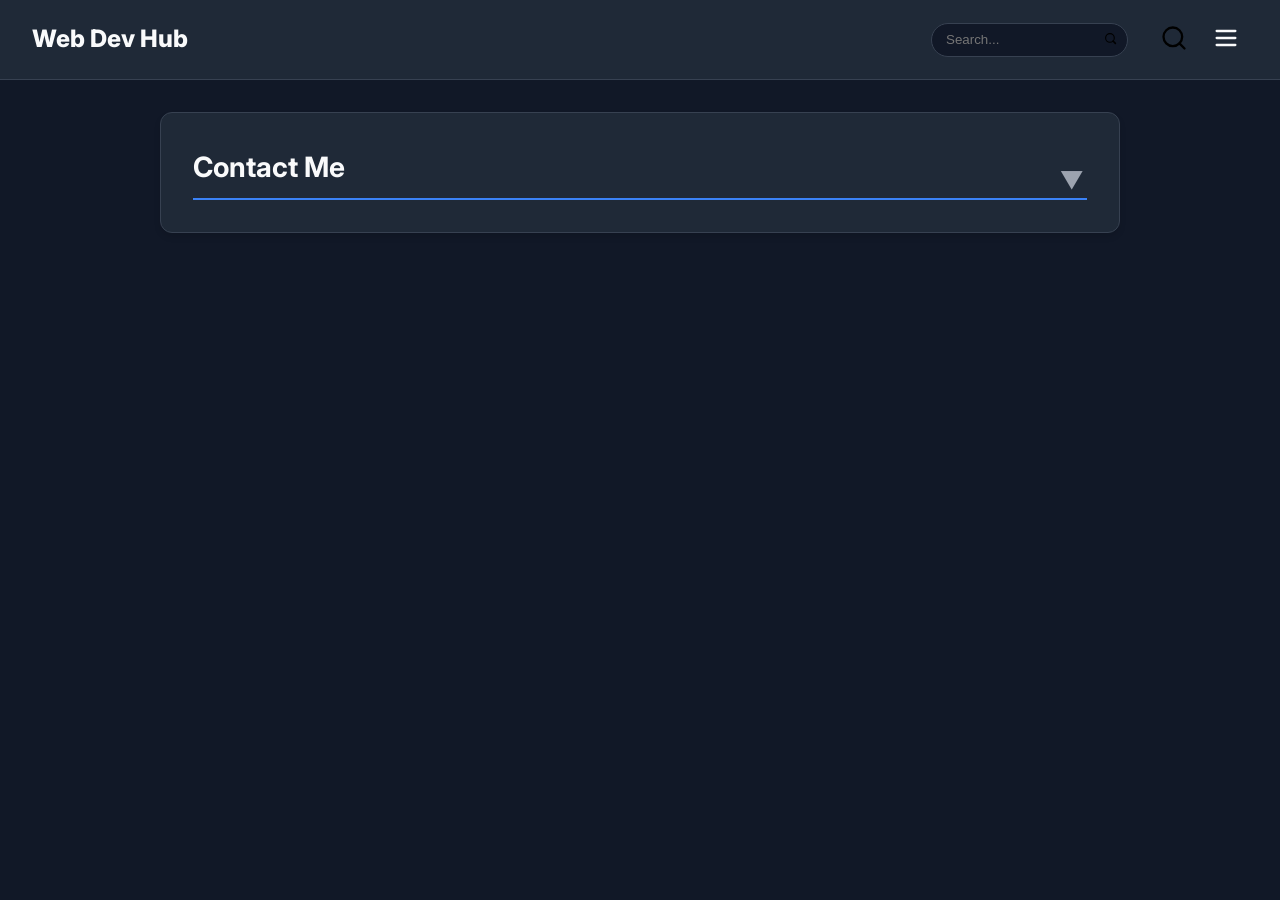
==== contact.html @ 62ac9bff "Fix: Make contact form fields responsive" ====
<!DOCTYPE html>
<html lang="en">
<head>
    <meta charset="UTF-8">
    <meta name="viewport" content="width=device-width, initial-scale=1.0">
    <title>Contact - Web Dev Hub</title>
    <link rel="stylesheet" href="style.css">
    <style>
        .contact-form {
            display: flex;
            flex-direction: column;
            gap: 1rem;
        }
        .contact-form input,
        .contact-form textarea {
            width: 100%;
            padding: 0.75rem;
            border-radius: 0.5rem;
            border: 1px solid var(--border-color);
            background-color: var(--bg-dark);
            color: var(--text-primary);
            font-family: 'Inter', sans-serif;
            box-sizing: border-box; /* Ensures padding is inside the width */
        }
        .contact-form button {
            padding: 0.75rem;
            border: none;
            border-radius: 0.5rem;
            background-color: var(--accent-color);
            color: var(--text-primary);
            font-weight: 600;
            cursor: pointer;
            transition: background-color 0.2s;
        }
        .contact-form button:hover {
            background-color: var(--accent-hover);
        }
        #form-status {
            margin-top: 1rem;
            padding: 1rem;
            border-radius: 0.5rem;
            display: none; /* Hidden by default */
        }
        #form-status.success {
            background-color: #166534; /* Green */
            color: #dcfce7;
        }
        #form-status.error {
            background-color: #991b1b; /* Red */
            color: #fee2e2;
        }
    </style>
</head>
<body>

    <nav class="navbar">
        <a href="index.html" class="navbar-brand">Web Dev Hub</a>
        <div class="nav-right-section">
            <div class="search-container" id="search-container">
                <input type="text" class="search-input" id="search-input" placeholder="Search..." aria-label="Search through site content">
                <button class="search-button" id="search-button" title="Search" aria-label="Search">
                    <svg class="search-icon" viewBox="0 0 24 24" fill="none" xmlns="http://www.w3.org/2000/svg"><path d="M11 19C15.4183 19 19 15.4183 19 11C19 6.58172 15.4183 3 11 3C6.58172 3 3 6.58172 3 11C3 15.4183 6.58172 19 11 19Z" stroke-width="2" stroke-linecap="round" stroke-linejoin="round"/><path d="M21 21L16.65 16.65" stroke-width="3" stroke-linecap="round" stroke-linejoin="round"/></svg>
                </button>
            </div>
            <div class="nav-controls">
                <button class="search-toggle" id="search-toggle" title="Toggle search bar" aria-label="Toggle search bar"><svg class="menu-icon" viewBox="0 0 24 24" fill="none" xmlns="http://www.w3.org/2000/svg" aria-hidden="true" focusable="false"><path d="M11 19C15.4183 19 19 15.4183 19 11C19 6.58172 15.4183 3 11 3C6.58172 3 3 6.58172 3 11C3 15.4183 6.58172 19 11 19Z" stroke="currentColor" stroke-width="2" stroke-linecap="round" stroke-linejoin="round"></path><path d="M21 21L16.65 16.65" stroke="currentColor" stroke-width="2" stroke-linecap="round" stroke-linejoin="round"></path></svg></button>
                <div class="menu-container">
                    <button class="menu-toggle" id="menu-toggle" title="Toggle navigation menu" aria-label="Toggle navigation menu"><svg class="menu-icon" viewBox="0 0 24 24" fill="none" xmlns="http://www.w3.org/2000/svg"><path d="M4 6H20M4 12H20M4 18H20" stroke-width="2" stroke-linecap="round" stroke-linejoin="round"/></svg></button>
                    <ul class="dropdown-menu" id="dropdown-menu">
                        <li class="dropdown-item"><a href="index.html">Home</a></li>
                        <li class="dropdown-item"><a href="servers.html">Frontend & Backend</a></li>
                        <li class="dropdown-item"><a href="databases.html">Databases</a></li>
                        <li class="dropdown-item"><a href="frameworks.html">Frameworks</a></li>
                        <li class="dropdown-item"><a href="engines.html">Engines</a></li>
                        <li class="dropdown-item"><a href="wireframes.html">Wireframes</a></li>
                        <li class="dropdown-item"><a href="language.html">Coding languages</a></li>
                        <li class="dropdown-item"><a href="settings.html">Settings</a></li>
                        <li class="dropdown-item"><a href="contact.html">Contact</a></li>
                    </ul>
                </div>
            </div>
        </div>
    </nav>

    <main class="container">
        <div class="content-card">
            <div class="accordion-header"><h2>Contact Me</h2></div>
            <div class="accordion-panel">
                <p>Have a question or want to get in touch? Fill out the form below and I'll get back to you as soon as possible.</p>
                <form id="contact-form" class="contact-form">
                    <label for="name">Name</label>
                    <input type="text" id="name" name="name" required>

                    <label for="email">Email</label>
                    <input type="email" id="email" name="email" required>

                    <label for="message">Message</label>
                    <textarea id="message" name="message" rows="6" required></textarea>

                    <button type="submit">Send Message</button>
                </form>
                <div id="form-status"></div>
            </div>
        </div>
    </main>

    <script>
        // Standard menu and search toggle script
        const menuToggle = document.getElementById('menu-toggle');
        const dropdownMenu = document.getElementById('dropdown-menu');
        menuToggle.addEventListener('click', (event) => { event.stopPropagation(); dropdownMenu.classList.toggle('show'); });
        document.addEventListener('click', (event) => { if (!dropdownMenu.contains(event.target) && !menuToggle.contains(event.target)) dropdownMenu.classList.remove('show'); });

        // Accordion Script
        const accordions = document.querySelectorAll('.accordion-header');

        accordions.forEach(accordion => {
            accordion.addEventListener('click', function() {
                this.classList.toggle('active');
                const panel = this.nextElementSibling;

                if (panel.style.maxHeight && panel.style.maxHeight !== '0px') { // Panel is open, closing it
                    panel.style.maxHeight = panel.scrollHeight + "px";
                    requestAnimationFrame(() => {
                        panel.style.maxHeight = "0";
                        panel.style.padding = "0";
                    });
                } else { // Panel is closed, opening it
                    panel.style.padding = "1rem 0";
                    panel.style.maxHeight = panel.scrollHeight + "px";
                    // Add a listener to remove max-height after transition for content resizing
                    panel.addEventListener('transitionend', () => {
                        if (panel.style.maxHeight !== '0px') panel.style.maxHeight = 'none';
                    }, { once: true });
                }
            });
        });

        // Contact form submission script
        const form = document.getElementById('contact-form');
        const formStatus = document.getElementById('form-status');

        form.addEventListener('submit', async (event) => {
            event.preventDefault();
            const formData = new FormData(form);
            const data = Object.fromEntries(formData.entries());

            formStatus.style.display = 'block';
            formStatus.className = '';
            formStatus.textContent = 'Sending...';

            try {
                const response = await fetch('/send-email', {
                    method: 'POST',
                    headers: { 'Content-Type': 'application/json' },
                    body: JSON.stringify(data),
                });

                const result = await response.json();

                if (response.ok) {
                    formStatus.className = 'success';
                    formStatus.textContent = 'Email sent successfully!';
                    form.reset();
                } else {
                    formStatus.className = 'error';
                    formStatus.textContent = `Failed to send email: ${result.message}`;
                }
            } catch (error) {
                formStatus.className = 'error';
                formStatus.textContent = 'An error occurred. Please try again later.';
            }
        });
    </script>

</body>
</html>
---- style.css ----
/* --- Basic Setup & Dark Theme --- */
@import url('https://fonts.googleapis.com/css2?family=Inter:wght@400;600;800&display=swap');

:root {
    --bg-dark: #111827;       /* Dark background for the page */
    --bg-card: #1f2937;       /* Slightly lighter card background */
    --border-color: #374151;  /* Border and separator color */
    --text-primary: #f9fafb;  /* Main text color */
    --text-secondary: #9ca3af;/* Subdued text color */
    --accent-color: #3b82f6;  /* Blue for links and highlights */
    --accent-hover: #2563eb;  /* Darker blue for hover */
}

body {
    margin: 0;
    font-family: 'Inter', sans-serif;
    background-color: var(--bg-dark);
    color: var(--text-primary);
    line-height: 1.6;
}

/* --- Navigation Bar --- */
.navbar {
    background-color: var(--bg-card);
    border-bottom: 1px solid var(--border-color);
    padding: 1rem 2rem;
    display: flex;
    justify-content: space-between;
    align-items: center;
    position: sticky;
    top: 0;
    z-index: 1000;
}

.navbar-brand {
    font-size: 1.5rem;
    font-weight: 800;
    color: var(--text-primary);
    text-decoration: none;
}

.nav-right-section {
    display: flex;
    align-items: center;
    gap: 1.5rem; /* Adjust spacing between search and menu */
}

.nav-controls {
    display: flex;
    align-items: center;
    gap: 0.5rem; /* Spacing between search toggle and menu toggle */
}

.menu-toggle {
    background: none;
    border: none;
    cursor: pointer;
    padding: 0.5rem;
}

.menu-icon {
    width: 28px;
    height: 28px;
    stroke: var(--text-primary);
}

.search-toggle {
    background: none;
    border: none;
    cursor: pointer;
    padding: 0.5rem;
}

.search-icon {
    width: 13px;
    height: 13px;
    stroke: black;
}

.search-container {
    display: flex;
    align-items: center;
    background-color: var(--bg-dark);
    border: 1px solid var(--border-color);
    border-radius: 20px;
    padding: 2px 4px 2px 12px;
}

.search-input {
    background: transparent;
    border: none;
    color: var(--text-primary);
    outline: none;
    width: 150px; /* Adjust as needed */
}

.search-button {
    background: none;
    border: none;
    cursor: pointer;
    padding: 6px;
}

/* --- Menu Container --- */
.menu-container {
    position: relative; /* Establishes a positioning context for the dropdown */
}

/* --- Dropdown Menu --- */
.dropdown-menu {
    display: none; /* Hidden by default */
    position: absolute;
    top: 100%;
    right: 1rem;
    background-color: var(--bg-card);
    border: 1px solid var(--border-color);
    border-radius: 0.5rem;
    box-shadow: 0 8px 16px rgba(0,0,0,0.3);
    list-style: none;
    margin: 0.5rem 0 0;
    padding: 0.5rem 0;
    min-width: 200px;
    overflow: hidden;
}

.dropdown-menu.show {
    display: block; /* Shown with JavaScript */
}

.dropdown-item {
    padding: 0;
    margin: 0;
}

.dropdown-item a {
    display: block;
    padding: 0.75rem 1.5rem;
    color: var(--text-secondary);
    text-decoration: none;
    font-weight: 600;
    transition: background-color 0.2s, color 0.2s;
}

.dropdown-item a:hover {
    background-color: var(--accent-color);
    color: var(--text-primary);
}

/* --- Main Content Area --- */
.container {
    max-width: 960px;
    margin: 2rem auto;
    padding: 0 2rem;
}

.content-card {
    background-color: var(--bg-card);
    border: 1px solid var(--border-color);
    border-radius: 0.75rem;
    padding: 2rem;
    margin-bottom: 2rem;
    box-shadow: 0 4px 6px rgba(0,0,0,0.1);
}

h1, h2 {
    color: var(--text-primary);
    border-bottom: 2px solid var(--accent-color);
    padding-bottom: 0.5rem;
    margin-top: 0;
}

h1 {
    font-size: 2.5rem;
    font-weight: 800;
}

h2 {
    font-size: 1.75rem;
    margin-top: 2rem;
}

p {
    color: #ffffff;
    margin-bottom: 1rem;
}

.no-results {
    text-align: center;
    color: var(--text-secondary);
    font-size: 1.2rem;
    padding: 3rem;
}

a {
    color: var(--accent-color);
    text-decoration: none;
}

a:hover {
    text-decoration: underline;
    color: var(--accent-hover);
}

code {
    background-color: var(--bg-dark);
    padding: 0.2rem 0.4rem;
    border-radius: 4px;
    font-family: 'Courier New', Courier, monospace;
    overflow-x: auto;
    display: block;
}

/* --- Custom Scrollbar --- */
::-webkit-scrollbar {
    width: 12px; /* Width of the vertical scrollbar */
    height: 12px; /* Height of the horizontal scrollbar */
}

::-webkit-scrollbar-track {
    background: var(--bg-dark); /* The track (the background of the scrollbar) */
}

::-webkit-scrollbar-thumb {
    background-color: darkgray; /* The draggable scrolling handle */
    border-radius: 6px;
    border: 3px solid var(--bg-dark); /* Creates padding around the thumb */
}

/* --- Accordion Styles --- */
.accordion-header {
    background-color: transparent;
    color: var(--text-primary);
    cursor: pointer;
    padding: 0;
    width: 100%;
    border: none;
    text-align: left;
    outline: none;
    font-size: 1.75rem;
    transition: background-color 0.3s ease;
    position: relative;
}

.accordion-header h1, .accordion-header h2 {
    margin: 0;
    padding-right: 30px; /* Space for the icon */
}

.accordion-header::after {
    content: '▶';
    font-size: 1.5rem;
    color: var(--text-secondary);
    position: absolute;
    right: 5px;
    top: 1rem;
    transform: rotate(90deg);
    transition: transform 0.3s ease;
}

.accordion-header.active::after {
    transform: rotate(-90deg);
}

.accordion-panel {
    padding: 0;
    background-color: transparent;
    max-height: 0;
    overflow: hidden;
    transition: max-height 0.4s ease-out, padding 0.4s ease-out;
}

/* --- Responsive Design for Mobile --- */
@media (max-width: 768px) {
    .navbar {
        padding: 1rem;
    }

    .navbar-brand {
        font-size: 1.25rem;
    }

    .search-container {
        display: none; /* Hide search bar by default on mobile */
        position: absolute;
        top: 100%;
        left: 0;
        right: 0;
        width: 100%;
        background-color: var(--bg-card);
        padding: 1rem;
        border-top: 1px solid var(--border-color);
        border-radius: 0;
        z-index: 999; /* Below navbar but above content */
        transform: translateY(-100%);
        transition: transform 0.3s ease-out, display 0.3s;
    }

    .search-container.show {
        display: flex; /* Show it when toggled */
        transform: translateY(0);
    }

    .search-toggle {
        display: block; /* Show the toggle button */
    }
}

/* --- Back to Top Button --- */
.back-to-top {
    position: fixed;
    bottom: 20px;
    right: 20px;
    background-color: var(--accent-color);
    color: var(--text-primary);
    border: none;
    border-radius: 50%;
    width: 40px;
    height: 40px;
    font-size: 20px;
    cursor: pointer;
    opacity: 0;
    visibility: hidden;
    transition: opacity 0.3s, visibility 0.3s;
    z-index: 1001; /* Above other content */
}

.back-to-top.show {
    opacity: 1;
    visibility: visible;
}
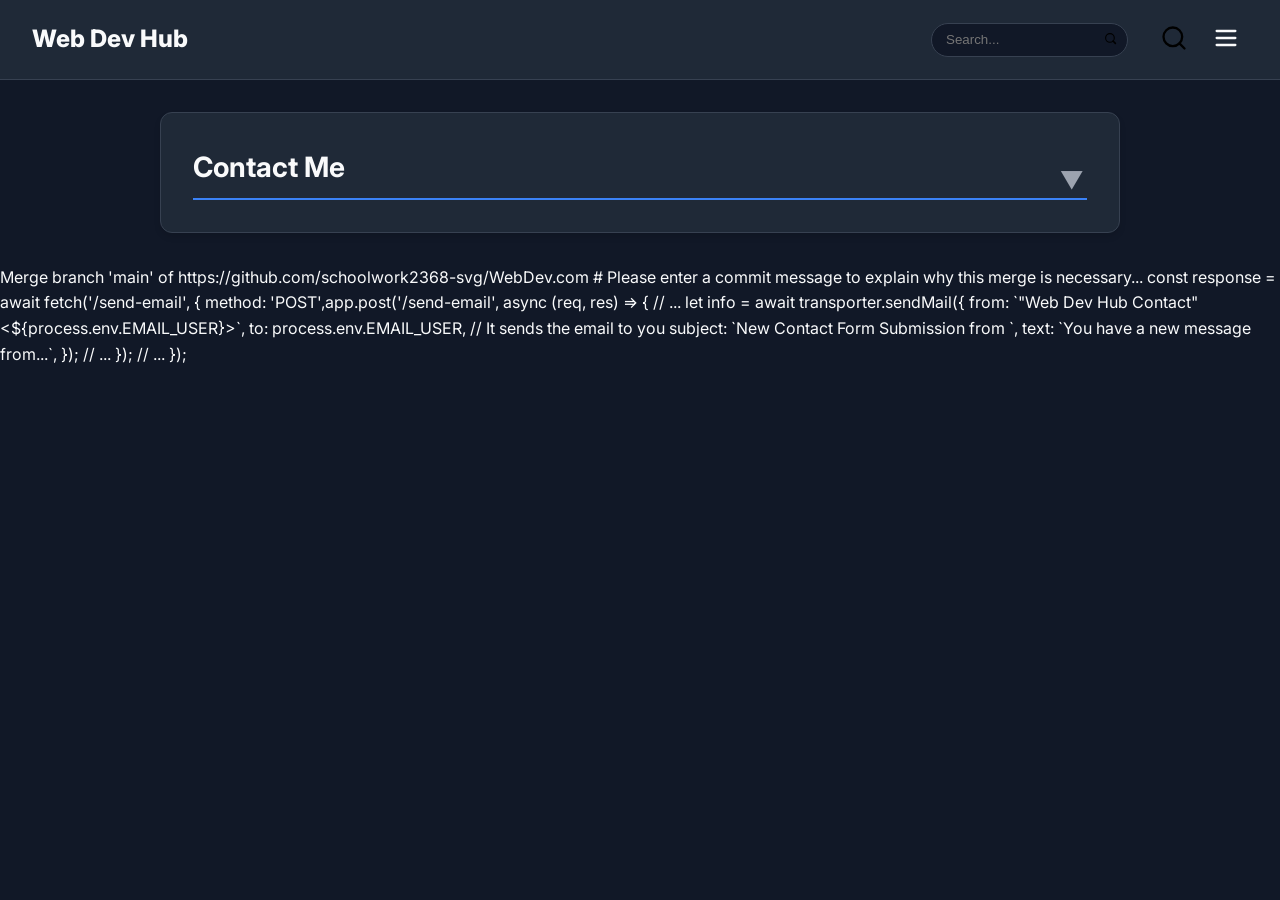
==== commit 91fbcee7: "Fix: Clean up corrupted contact.html file" ====
--- a/contact.html
+++ b/contact.html
@@ -172,6 +172,25 @@
             }
         });
     </script>
+Merge branch 'main' of https://github.com/schoolwork2368-svg/WebDev.com
 
+# Please enter a commit message to explain why this merge is necessary...
+
+</body>const response = await fetch('/send-email', {
+    method: 'POST',app.post('/send-email', async (req, res) => {
+        // ...
+        let info = await transporter.sendMail({
+            from: `"Web Dev Hub Contact" <${process.env.EMAIL_USER}>`,
+            to: process.env.EMAIL_USER, // It sends the email to you
+            subject: `New Contact Form Submission from `,
+            text: `You have a new message from...`,
+        });
+        // ...
+    });
+    
+    // ...
+});
+
+</html>
 </body>
 </html>
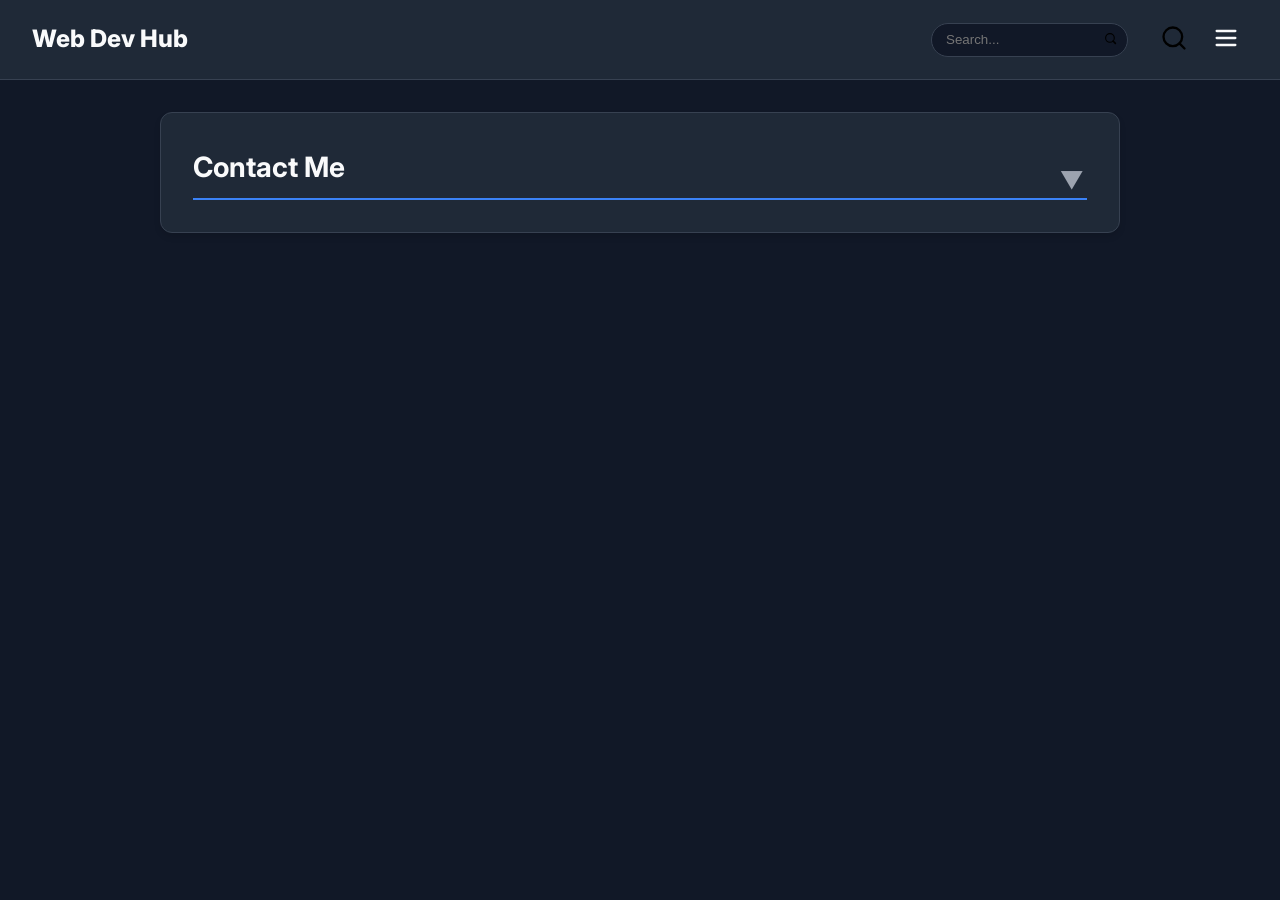
==== commit 85be1a8a: "Fix: Clean up and repair contact.html" ====
--- a/contact.html
+++ b/contact.html
@@ -172,25 +172,5 @@
             }
         });
     </script>
-Merge branch 'main' of https://github.com/schoolwork2368-svg/WebDev.com
-
-# Please enter a commit message to explain why this merge is necessary...
-
-</body>const response = await fetch('/send-email', {
-    method: 'POST',app.post('/send-email', async (req, res) => {
-        // ...
-        let info = await transporter.sendMail({
-            from: `"Web Dev Hub Contact" <${process.env.EMAIL_USER}>`,
-            to: process.env.EMAIL_USER, // It sends the email to you
-            subject: `New Contact Form Submission from `,
-            text: `You have a new message from...`,
-        });
-        // ...
-    });
-    
-    // ...
-});
-
-</html>
 </body>
 </html>
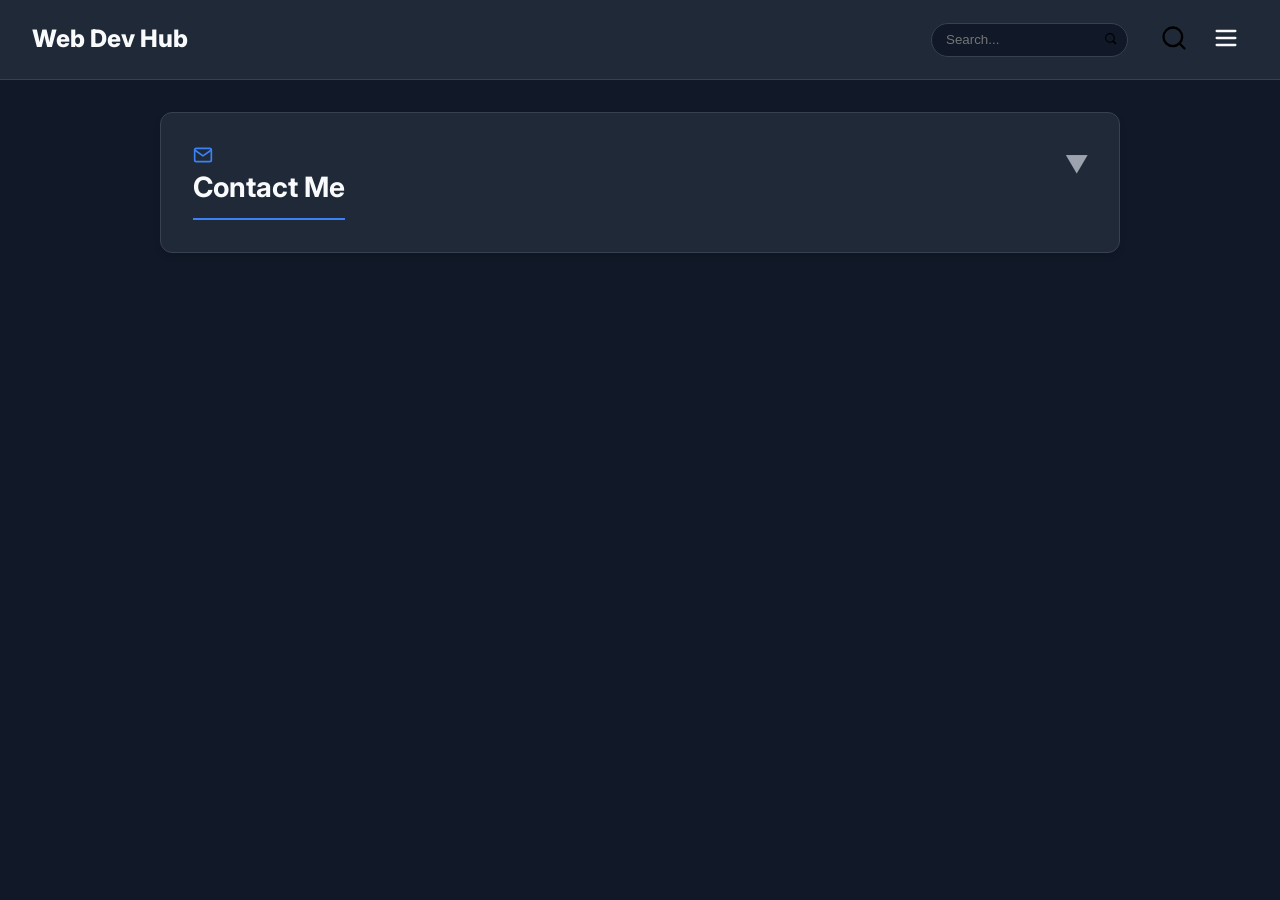
==== commit 74b8fb3c: "Feat: Add SVG icons and unify layout across all pages" ====
--- a/contact.html
+++ b/contact.html
@@ -5,8 +5,7 @@
     <meta name="viewport" content="width=device-width, initial-scale=1.0">
     <title>Contact - Web Dev Hub</title>
     <link rel="stylesheet" href="style.css">
-    <style>
-        .contact-form {
+    <style>        .contact-form {
             display: flex;
             flex-direction: column;
             gap: 1rem;
@@ -49,7 +48,7 @@
             background-color: #991b1b; /* Red */
             color: #fee2e2;
         }
-    </style>
+    </style>    
 </head>
 <body>
 
@@ -84,10 +83,15 @@
 
     <main class="container">
         <div class="content-card">
-            <div class="accordion-header"><h2>Contact Me</h2></div>
+            <div class="accordion-header">
+                <svg class="header-icon" xmlns="http://www.w3.org/2000/svg" viewBox="0 0 24 24" fill="none" stroke="currentColor" stroke-linecap="round" stroke-linejoin="round">
+                    <path d="M4 4h16c1.1 0 2 .9 2 2v12c0 1.1-.9 2-2 2H4c-1.1 0-2-.9-2-2V6c0-1.1.9-2 2-2z"></path>
+                    <polyline points="22,6 12,13 2,6"></polyline>
+                </svg>
+                <h2>Contact Me</h2></div>
             <div class="accordion-panel">
                 <p>Have a question or want to get in touch? Fill out the form below and I'll get back to you as soon as possible.</p>
-                <form id="contact-form" class="contact-form">
+                <form id="contact-form" class="contact-form" action="https://formspree.io/f/YOUR_UNIQUE_ID" method="POST">
                     <label for="name">Name</label>
                     <input type="text" id="name" name="name" required>
 
@@ -99,36 +103,60 @@
 
                     <button type="submit">Send Message</button>
                 </form>
-                <div id="form-status"></div>
             </div>
         </div>
     </main>
 
+    <button class="back-to-top" id="backToTopBtn">↑</button>
+
     <script>
-        // Standard menu and search toggle script
         const menuToggle = document.getElementById('menu-toggle');
         const dropdownMenu = document.getElementById('dropdown-menu');
-        menuToggle.addEventListener('click', (event) => { event.stopPropagation(); dropdownMenu.classList.toggle('show'); });
-        document.addEventListener('click', (event) => { if (!dropdownMenu.contains(event.target) && !menuToggle.contains(event.target)) dropdownMenu.classList.remove('show'); });
+        const searchToggle = document.getElementById('search-toggle');
+        const searchContainer = document.getElementById('search-container');
 
-        // Accordion Script
+        menuToggle.addEventListener('click', (event) => {
+            event.stopPropagation();
+            dropdownMenu.classList.toggle('show');
+        });
+
+        document.addEventListener('click', (event) => {
+            if (!dropdownMenu.contains(event.target) && !menuToggle.contains(event.target)) {
+                if (dropdownMenu.classList.contains('show')) {
+                    dropdownMenu.classList.remove('show');
+                }
+            }
+            if (!searchContainer.contains(event.target) && !searchToggle.contains(event.target)) {
+                if (searchContainer.classList.contains('show')) {
+                    searchContainer.classList.remove('show');
+                }
+            }
+        });
+
+        searchToggle.addEventListener('click', (event) => {
+            event.stopPropagation();
+            searchContainer.classList.toggle('show');
+        });
+
         const accordions = document.querySelectorAll('.accordion-header');
-
         accordions.forEach(accordion => {
             accordion.addEventListener('click', function() {
                 this.classList.toggle('active');
                 const panel = this.nextElementSibling;
-
-                if (panel.style.maxHeight && panel.style.maxHeight !== '0px') { // Panel is open, closing it
+                if (panel.style.maxHeight && panel.style.maxHeight !== '0px') {
                     panel.style.maxHeight = panel.scrollHeight + "px";
                     requestAnimationFrame(() => {
                         panel.style.maxHeight = "0";
                         panel.style.padding = "0";
                     });
-                } else { // Panel is closed, opening it
+                } else {
                     panel.style.padding = "1rem 0";
-                    panel.style.maxHeight = panel.scrollHeight + "px";
-                    // Add a listener to remove max-height after transition for content resizing
+                    panel.style.maxHeight = "none";
+                    const fullHeight = panel.scrollHeight;
+                    panel.style.maxHeight = "0";
+                    requestAnimationFrame(() => {
+                        panel.style.maxHeight = fullHeight + "px";
+                    });
                     panel.addEventListener('transitionend', () => {
                         if (panel.style.maxHeight !== '0px') panel.style.maxHeight = 'none';
                     }, { once: true });
@@ -136,40 +164,31 @@
             });
         });
 
-        // Contact form submission script
-        const form = document.getElementById('contact-form');
-        const formStatus = document.getElementById('form-status');
+        const searchInput = document.getElementById('search-input');
+        const searchButton = document.getElementById('search-button');
 
-        form.addEventListener('submit', async (event) => {
-            event.preventDefault();
-            const formData = new FormData(form);
-            const data = Object.fromEntries(formData.entries());
+        // The contact page doesn't have searchable content cards, so we can disable search or just ensure it doesn't error.
+        function performSearch() {
+            // Redirect to home page with search query
+            const query = searchInput.value.trim();
+            if (query) {
+                window.location.href = `index.html?search=${encodeURIComponent(query)}`;
+            }
+        }
 
-            formStatus.style.display = 'block';
-            formStatus.className = '';
-            formStatus.textContent = 'Sending...';
+        searchInput.addEventListener('keyup', (e) => { if (e.key === 'Enter') performSearch(); });
+        searchButton.addEventListener('click', performSearch);
 
-            try {
-                const response = await fetch('/send-email', {
-                    method: 'POST',
-                    headers: { 'Content-Type': 'application/json' },
-                    body: JSON.stringify(data),
-                });
-
-                const result = await response.json();
-
-                if (response.ok) {
-                    formStatus.className = 'success';
-                    formStatus.textContent = 'Email sent successfully!';
-                    form.reset();
-                } else {
-                    formStatus.className = 'error';
-                    formStatus.textContent = `Failed to send email: ${result.message}`;
-                }
-            } catch (error) {
-                formStatus.className = 'error';
-                formStatus.textContent = 'An error occurred. Please try again later.';
+        const backToTopBtn = document.getElementById('backToTopBtn');
+        window.addEventListener('scroll', () => {
+            if (window.scrollY > 300) {
+                backToTopBtn.classList.add('show');
+            } else {
+                backToTopBtn.classList.remove('show');
             }
+        });
+        backToTopBtn.addEventListener('click', () => {
+            window.scrollTo({ top: 0, behavior: 'smooth' });
         });
     </script>
 </body>
--- a/style.css
+++ b/style.css
@@ -236,14 +236,24 @@
     border: none;
     text-align: left;
     outline: none;
-    font-size: 1.75rem;
     transition: background-color 0.3s ease;
     position: relative;
+    display: flex;
+    flex-direction: column; /* Stack icon above title */
+    align-items: flex-start; /* Align icon and title to the left */
+}
+
+.header-icon {
+    width: 1.25em;
+    height: 1.25em;
+    flex-shrink: 0;
+    stroke-width: 2;
+    color: var(--accent-color);
 }
 
 .accordion-header h1, .accordion-header h2 {
     margin: 0;
-    padding-right: 30px; /* Space for the icon */
+    /* Removed padding-right as the arrow is absolutely positioned and won't interfere with text flow */
 }
 
 .accordion-header::after {
@@ -251,8 +261,8 @@
     font-size: 1.5rem;
     color: var(--text-secondary);
     position: absolute;
-    right: 5px;
-    top: 1rem;
+    right: 0;
+    top: 0;
     transform: rotate(90deg);
     transition: transform 0.3s ease;
 }
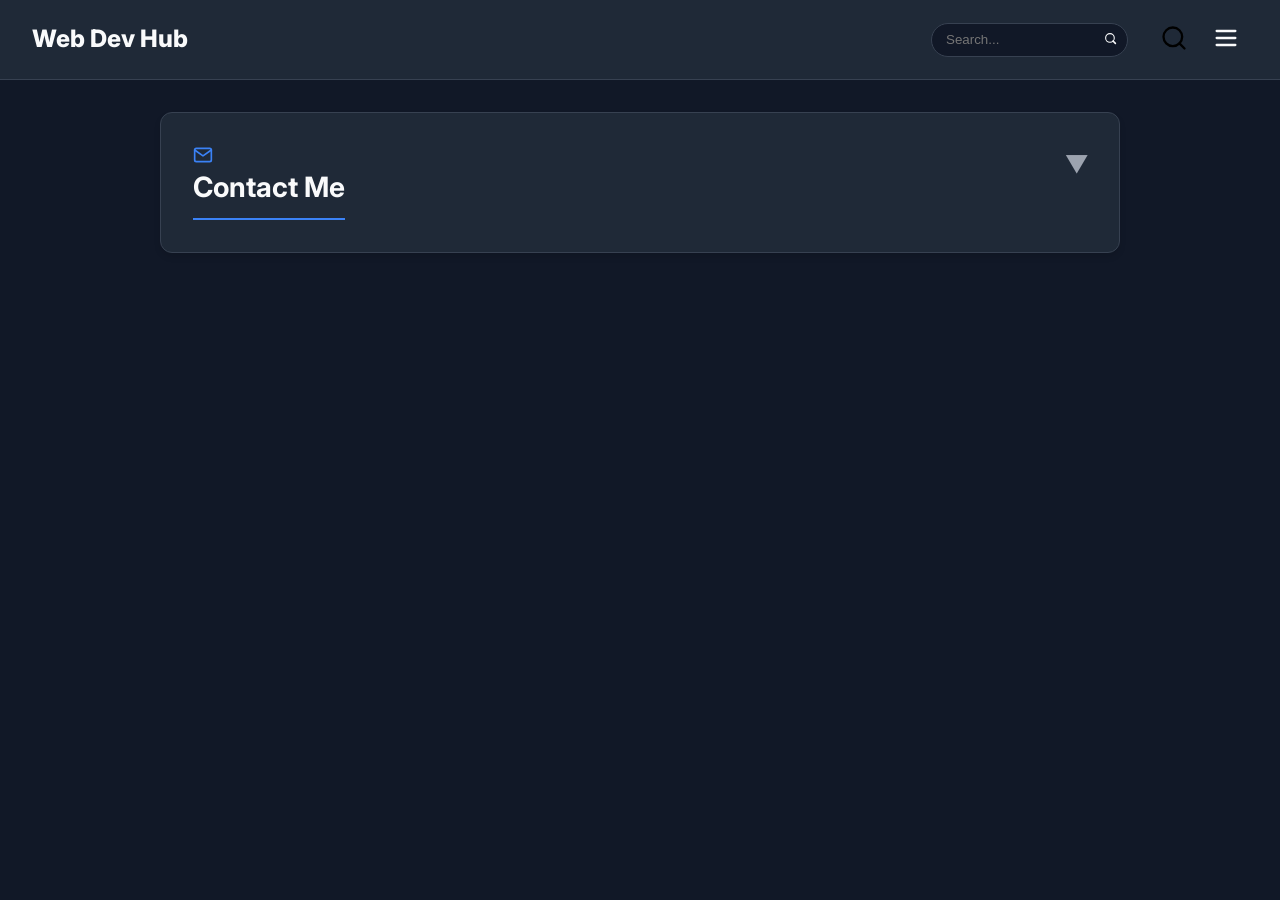
==== commit 8d3af52f: "Added lightmode optimization" ====
--- a/contact.html
+++ b/contact.html
@@ -5,6 +5,11 @@
     <meta name="viewport" content="width=device-width, initial-scale=1.0">
     <title>Contact - Web Dev Hub</title>
     <link rel="stylesheet" href="style.css">
+    <script>
+        // Apply theme from localStorage before the page loads to prevent flashing
+        const savedTheme = localStorage.getItem('theme');
+        if (savedTheme === 'light') document.documentElement.classList.add('light-mode');
+    </script>
     <style>        .contact-form {
             display: flex;
             flex-direction: column;
@@ -91,7 +96,10 @@
                 <h2>Contact Me</h2></div>
             <div class="accordion-panel">
                 <p>Have a question or want to get in touch? Fill out the form below and I'll get back to you as soon as possible.</p>
-                <form id="contact-form" class="contact-form" action="https://formspree.io/f/YOUR_UNIQUE_ID" method="POST">
+                <!-- 
+                  IMPORTANT: Replace the action URL below with your actual Formspree endpoint URL.
+                -->
+                <form id="contact-form" class="contact-form" action="https://formspree.io/f/mzzlggbe" method="POST">
                     <label for="name">Name</label>
                     <input type="text" id="name" name="name" required>
 
--- a/style.css
+++ b/style.css
@@ -11,6 +11,16 @@
     --accent-hover: #2563eb;  /* Darker blue for hover */
 }
 
+html.light-mode body {
+    --bg-dark: #f3f4f6;       /* Light grey background */
+    --bg-card: #ffffff;       /* White card background */
+    --border-color: #d1d5db;  /* Lighter border color */
+    --text-primary: #111827;  /* Dark text color */
+    --text-secondary: #4b5563;/* Subdued dark text color */
+    --accent-color: #3b82f6;
+    --accent-hover: #2563eb;
+}
+
 body {
     margin: 0;
     font-family: 'Inter', sans-serif;
@@ -74,7 +84,7 @@
 .search-icon {
     width: 13px;
     height: 13px;
-    stroke: black;
+    stroke: var(--text-primary);
 }
 
 .search-container {
@@ -121,6 +131,7 @@
     padding: 0.5rem 0;
     min-width: 200px;
     overflow: hidden;
+    z-index: 1000; /* Ensure dropdown appears above other elements like the search bar */
 }
 
 .dropdown-menu.show {
@@ -180,7 +191,7 @@
 }
 
 p {
-    color: #ffffff;
+    color: var(--text-primary);
     margin-bottom: 1rem;
 }
 
@@ -337,4 +348,62 @@
 .back-to-top.show {
     opacity: 1;
     visibility: visible;
+}
+
+/* --- Settings Page Toggle Switch --- */
+.setting-item {
+    display: flex;
+    justify-content: space-between;
+    align-items: center;
+    padding: 1rem 0;
+    border-bottom: 1px solid var(--border-color);
+}
+
+.setting-item:last-child {
+    border-bottom: none;
+}
+
+.switch {
+    position: relative;
+    display: inline-block;
+    width: 60px;
+    height: 34px;
+}
+
+.switch input {
+    opacity: 0;
+    width: 0;
+    height: 0;
+}
+
+.slider {
+    position: absolute;
+    cursor: pointer;
+    top: 0;
+    left: 0;
+    right: 0;
+    bottom: 0;
+    background-color: #ccc;
+    transition: .4s;
+    border-radius: 34px;
+}
+
+.slider:before {
+    position: absolute;
+    content: "";
+    height: 26px;
+    width: 26px;
+    left: 4px;
+    bottom: 4px;
+    background-color: white;
+    transition: .4s;
+    border-radius: 50%;
+}
+
+input:checked + .slider {
+    background-color: var(--accent-color);
+}
+
+input:checked + .slider:before {
+    transform: translateX(26px);
 }
